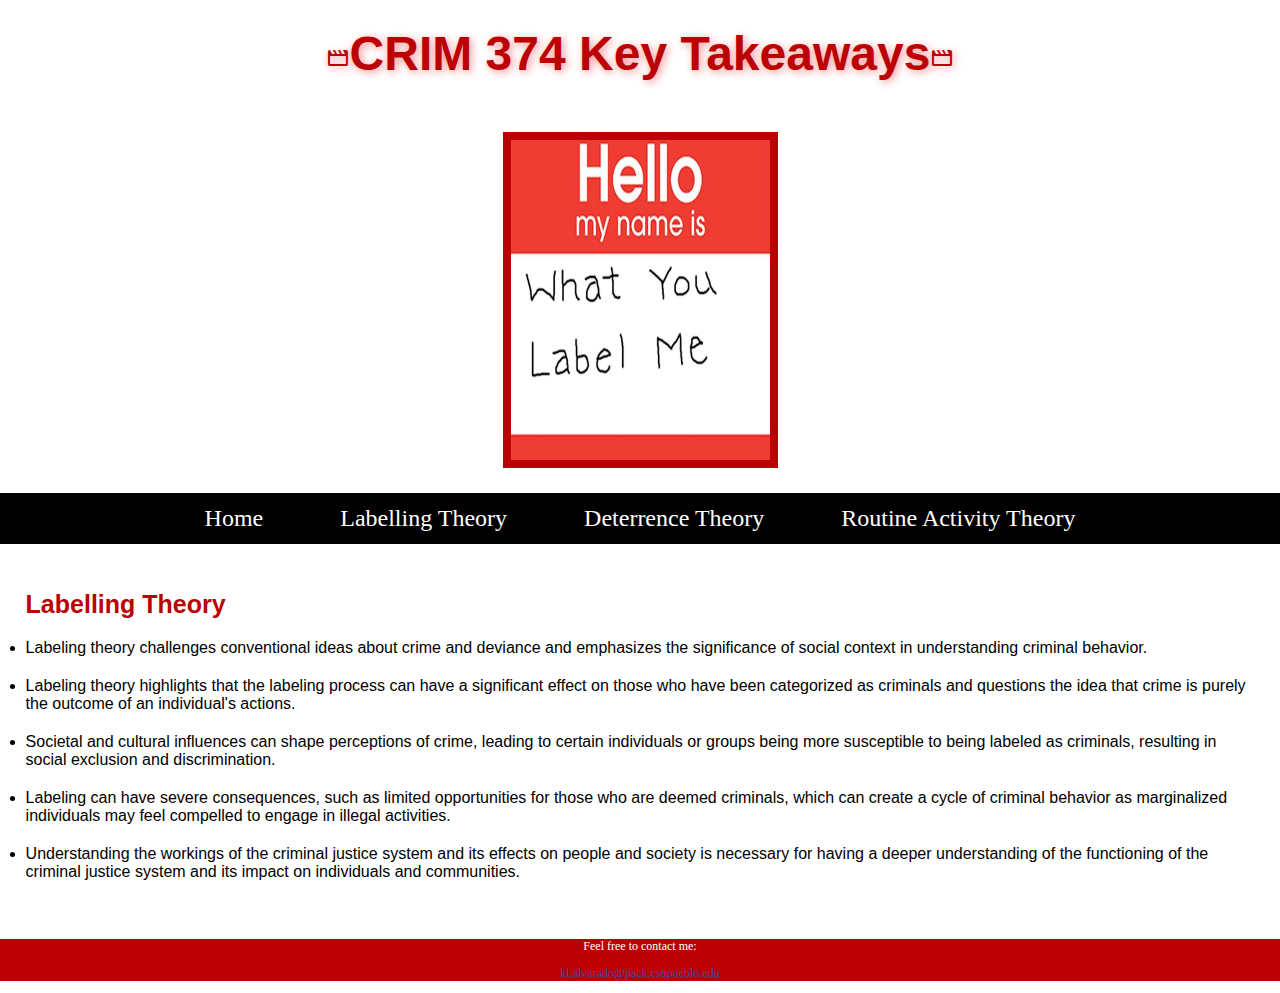
==== labellingtheory.html @ e0ebf56d "Add files via upload" ====
<!DOCTYPE html>
<!-- 
	Student Name: Kailee Alvarado
	File Name: about.html
	Date: 5/5/23
 -->
<html lang="en">
	<head>
		<title>CRIM 374 Key Takeaways: Labelling Theory</title>
		<meta charset="utf-8">
		<link rel="stylesheet" href="css/styles.css">
		<meta name="viewport" content="width=device-width, initial-scale=1.0">
		<link href="<link rel="preconnect" href="https://fonts.googleapis.com">
		<link rel="preconnect" href="https://fonts.gstatic.com" crossorigin>
		<link rel="stylesheet" href="https://fonts.googleapis.com/css2?family=Material+Symbols+Outlined:opsz,wght,FILL,GRAD@20..48,100..700,0..1,-50..200" />
		<link rel="shortcut icon" href="images/favicon.ico">
		<link rel="icon" type="image/png" sizes="32x32" href="/favicon-32x32.png">
		<link rel="apple-touch-icon" sizes="180x180" href="images/apple-touch-icon.png">
		<link rel="icon" sizes="192x192" href="images/android-chrome-192x192.png">
	</head>
	
<body>

	<!-- Mobile Nav -->
	<nav class="mobile-nav">
		<div id="menu-links">
			<a href="index.html">Home</a>
			<a href="labellingtheory.html">Labelling Theory</a>
			<a href="deterrencetheory.html">Deterrence Theory</a>
			<a href="routineactivity.html">Routine Activity Theory</a>
		</div>
		<a class="menu-icon" onclick="hamburger()">
			<div>&#9776;</div>
		</a>
    </nav>

	<header>
		<h1><span class="material-symbols-outlined">movie</span>CRIM 374 Key Takeaways<span class="material-symbols-outlined">movie</span></h1>
	</header>

	<!-- Portfolio Image -->
    <figure>
        <img src="images/hello.jpg" alt="my name is" height="320" width="280">
		
    </figure>
	
	<nav class="tab-desk">
		<ul>
            <li><a href="index.html">Home</a></li>  
            <li><a href="labellingtheory.html">Labelling Theory</a></li>      
            <li><a href="deterrencetheory.html">Deterrence Theory</a></li>    
            <li><a href="routineactivity.html">Routine Activity Theory</a></li>
        </ul>
	</nav>
    
    
	
	<!-- Use the main area to add the main content to the webpage -->
	<main>
		
        <div id="intro"></div>

            <p> <span class="action">Labelling Theory</span> </p>
			<p> <ul>
				<p><li>Labeling theory challenges conventional ideas about crime and deviance and emphasizes the significance of social context in understanding criminal behavior.</li></p>
				<p><li>Labeling theory highlights that the labeling process can have a significant effect on those who have been categorized as criminals and questions the idea that crime is purely the outcome of an individual's actions.</li></p>
				<p><li>Societal and cultural influences can shape perceptions of crime, leading to certain individuals or groups being more susceptible to being labeled as criminals, resulting in social exclusion and discrimination.
				</li></p>
				<p><li>Labeling can have severe consequences, such as limited opportunities for those who are deemed criminals, which can create a cycle of criminal behavior as marginalized individuals may feel compelled to engage in illegal activities.</li></p>
				<p><li>Understanding the workings of the criminal justice system and its effects on people and society is necessary for having a deeper understanding of the functioning of the criminal justice system and its impact on individuals and communities.</li></p>
        </div>
		
	</main>
	
	<footer>
		<p style="color: white">Feel free to contact me:</p>
		<p><a href="mailto: kl.alvarado@pack.csupueblo.edu">kl.alvarado@pack.csupueblo.edu</a></p>
	</footer>
	<script src="scripts/script.js"></script>
</body>
</html>
---- css/styles.css ----
/*
Author: Kailee Alvarado
Date: 11/30/22
File Name: styles.css
*/

/* CSS Reset */
body, header, nav, main, footer, img, h1, ul, section, aside, figure, figcaption {
    margin: 0;
    padding: 0;
    border: 0;
}

/* Style rule for images */
img {
    max-width: 100%;
    display: block;
}

/* Style rule for box sizing applies to all elements */
* {
  box-sizing: border-box;
}

/* Style rules for mobile viewport */

/* Hide tab-desk class */
.tab-desk, #menu-links {
    display: none;
}

/* Style rules for header content */
header {
    text-align: center;
    font-size: 1.5em;
    color: #bb0103;
}

header h1 {
    font-family:'Lato', sans-serif; 
    font-style: none;
    font-size: 1.5em;
    padding: 4%;
    margin-right: 15%;
    text-shadow: 2px 2px 8px #f39292;
}

/* Style rules for navigation area */
nav {
    background-color: #000000;
}

.mobile-nav a {
    color: #fff;
    text-align: center;  
    font-size: 2em;
    text-decoration: none;
    padding: 3%;
    display: block;
}

.mobile-nav a.menu-icon {
    display: block;
    position: absolute;
    right: 0;
    top: 0;
}

.menu-icon div {
    height: 50px;
    width: 50px;
    background-color: #bb0103;
}

/* Style rules for main content */
main {
    padding: 2%;
    background-color: #ffffff;
    overflow: auto;
    font-family: 'Lato', sans-serif;
}

main p {
    font-size: 1.25em;
}

.action {
    font-size: 1.25em;
    color: #bb0103;
    font-weight: bold;
}

#Cyber-Crime-Analyst, #Cybersecurity-Analyst, #Cybersecurity-Manager {
    margin: 0 2%;
}

#info {
    clear: left;
    background-color: #f9a0a3;
    padding: 1% 2%;
}

#info ul {
    margin-left: 10%;
}

.round {
    border-radius: 8px; 
}

aside {
    text-align: center;
    font-size: 1.5em;
    font-weight: bold;
    color: #bb0103;
    text-shadow: 3px 3px 10px #f9a0a3;
}

figure {
    position: relative;
    max-width: 275px;
    margin: 2% auto;
    border: 8px solid #bb0103;
}

figcaption {
    position: absolute;
    bottom: 0;
    background: none; 
    color: #fff;
    width: 100%;
    padding: 5% 0;
    text-align: center;
    font-family:'Lato', sans-serif;
    font-size: 1.5em;
    font-weight: bold;
}

#contact, #tech h2, #form h2 {
    text-align: center;
}

.tel-link {
    background-color: #bb0103;
    padding: 2%;
    margin: 0 auto;
    width: 80%;
    text-align: center;
    border-radius: 5px;
}

.tel-link a {
    color: #fff;
    text-decoration: none;
    font-size: 1.5em;
    display: block;
}

#contact .email-link {
    color: #4645a8;
    text-decoration: none;
    font-weight: bold;
}

.map {
    border: 5px solid #bb0103;
    width: 95%;
    height: 50%;
}

/* Style rules for table */
table {
    border: 1px solid #bb0103;
    margin: 0 auto;
    width: 100%;
    border-radius: 25px;
}

caption {
    font-size: 1.5em;
    font-weight: bold;
    padding: 1%;
}

th, td {
    border: 1px solid #bb0103;
    border-radius: 25px;
    padding: 2%;

}

th {
    background-color: #bb0103;
    color: #fff;
    font-size: 1.15em;
}

tr:nth-child(odd) {
    background-color: #f9a0a3;
}

/* Style rules for form elements */
fieldset, input  { 
    margin-bottom: 2%;
}

fieldset legend {
    font-weight: bold;
    font-size: 1.25em;
}

label {
    display: block;
    padding-top: 3%;
}

form #submit {
    margin: 0 auto;
    display: block;
    padding: 3%;
    background-color: #f9a0a3;
    font-size: 1em;

}

/* Style rules for footer content */
footer {
    text-align: center;
    font-size: 0.75em;
    clear: left;
    background-color: #bb0103;
}

footer a {
    color: #4645a8;
    text-decoration: none;
}

/* Media Query for Tablet Viewport */
@media screen and (min-width: 600px), print {
    
    /* Tablet Viewport: Show tab-desk class, hide mobile class */
    .tab-desk {
        display: block;
    }

    .mobile, .mobile-nav {
        display: none;
    }
    
    /* Tablet Viewport: Style rule for header content */
    header h1 {
        margin: 0;
        padding: 0;
        font-size: 2em;
    }
    
    span.tab-desk {
        display: inline;
    }
    
    /* Tablet Viewport: Style rules for nav area */
    nav ul {
        list-style-type: none;
        text-align: center;
    }
    
    nav li {
        border-top: none;
        display: inline-block;
        border-right: 1px solid #000000;
        font-size: 1.5em;
    }
    
    nav li:last-child {
        border-right: none;
    }
    
    nav li a {
        padding: 0.25em 0.5em;
        display: block;
        color: #fff;
        text-align: center;
        text-decoration: none;
    }
    
    .grid {
        display: grid;
        grid-template-columns: auto auto;
        grid-gap: 20px;
    
    }
    
    aside {
        grid-column: 1 / span 2;
    }
    
    /* Tablet Viewport: Style rule for map */
   .map {
        width: 500px;
        height: 450px;
    }
    
    /* Tablet Viewport: Style rule for form element */
    form {
        width: 70%;
        margin: 0 auto;
        text-align: center;
    }
    
}

/* Media Query for Desktop Viewport */
@media screen and (min-width: 900px), print {
    
    /* Desktop Viewport: Style rule for header */
    header {
        padding: 2%;
    }
        
    /* Desktop Viewport: Style rules for nav area */
    nav li a {
        padding: 0.5em 1.5em;
    }
    
    nav li a:hover {
        color: #bb0103;
        background-color: #000000;
        transform: scale(1.2);
    }
    
    /* Desktop Viewport: Style Rules for main content */  
    #info ul {
        margin-left: 5%;
    }
    
    main h3 {
        font-size: 1.5em;
    }
    
    #Cyber-Crime-Analyst, #Cybersecurity-Analyst, #Cybersecurity-Manager {
        width: 29%;
        float: left;
        margin: 0 2%;
    }
        
    .grid {
        grid-template-columns: auto auto auto auto;
    }
    
    figcaption {
        font-size: 1em;
    }
    
    aside {
        grid-column: 1 / span 4;
    }
    
    /* Desktop Viewport: Style rule for table */
    table {
        width: 70%;
    }
    
    /* Desktop Viewport: Style rules for form elements */
    .form-grid {
        display: grid;
        grid-template-columns: auto auto;
        grid-gap: 20px; 
        margin-left: 30%;
        margin-right: 50%;
        width: 50%;
    }
    
    .btn {
        grid-column: 1 / span 1;
    }
    
}

/* Media Query for Print */
@media print {
    
    body {
        background-color: #000000;
        color: #000;
    }
    
}
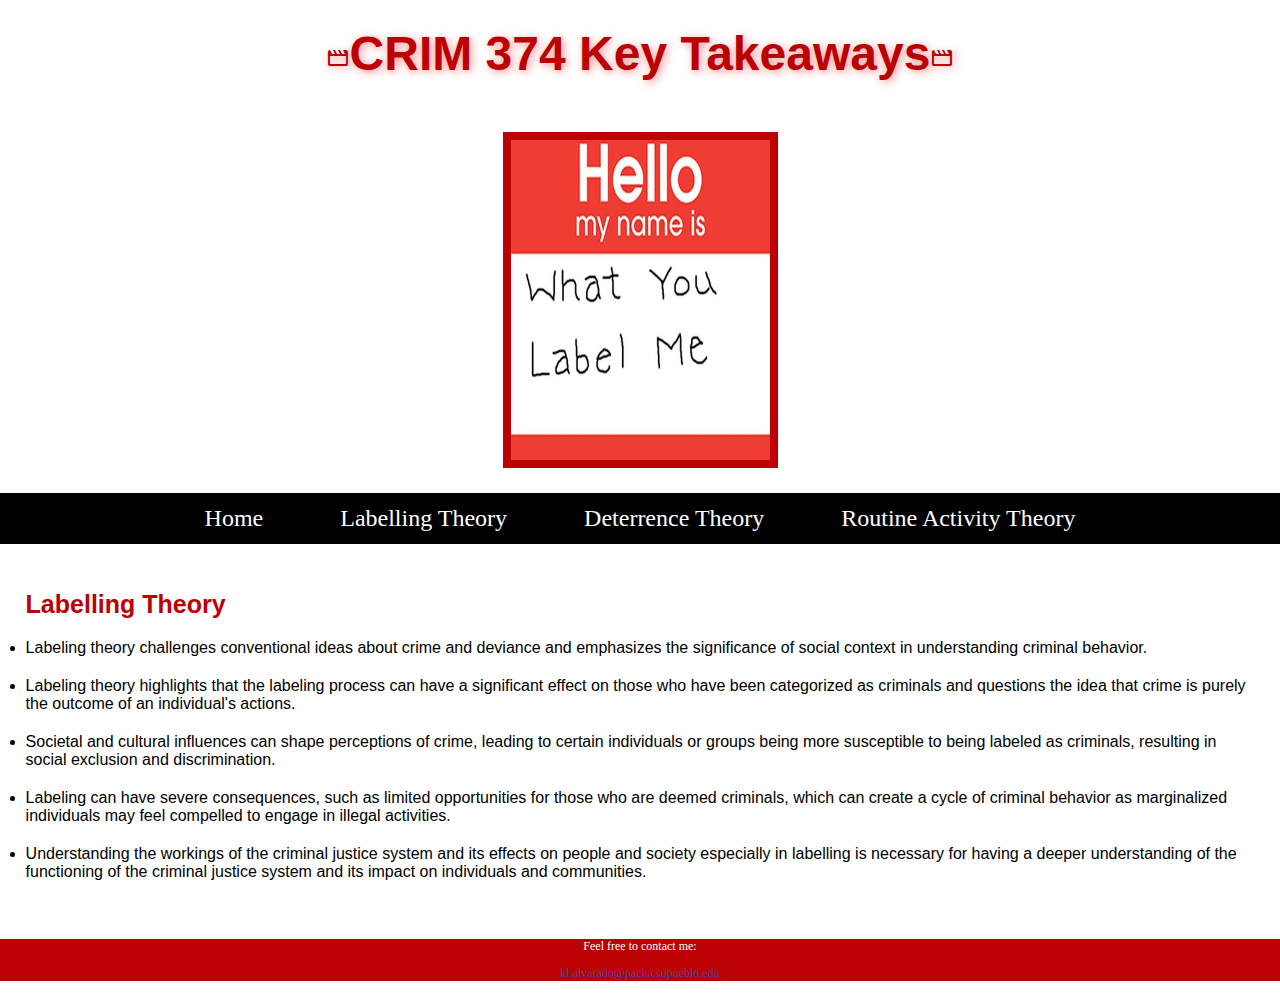
==== commit 473f5aef: "Add files via upload" ====
--- a/labellingtheory.html
+++ b/labellingtheory.html
@@ -67,7 +67,7 @@
 				<p><li>Societal and cultural influences can shape perceptions of crime, leading to certain individuals or groups being more susceptible to being labeled as criminals, resulting in social exclusion and discrimination.
 				</li></p>
 				<p><li>Labeling can have severe consequences, such as limited opportunities for those who are deemed criminals, which can create a cycle of criminal behavior as marginalized individuals may feel compelled to engage in illegal activities.</li></p>
-				<p><li>Understanding the workings of the criminal justice system and its effects on people and society is necessary for having a deeper understanding of the functioning of the criminal justice system and its impact on individuals and communities.</li></p>
+				<p><li>Understanding the workings of the criminal justice system and its effects on people and society especially in labelling is necessary for having a deeper understanding of the functioning of the criminal justice system and its impact on individuals and communities.</li></p>
         </div>
 		
 	</main>
